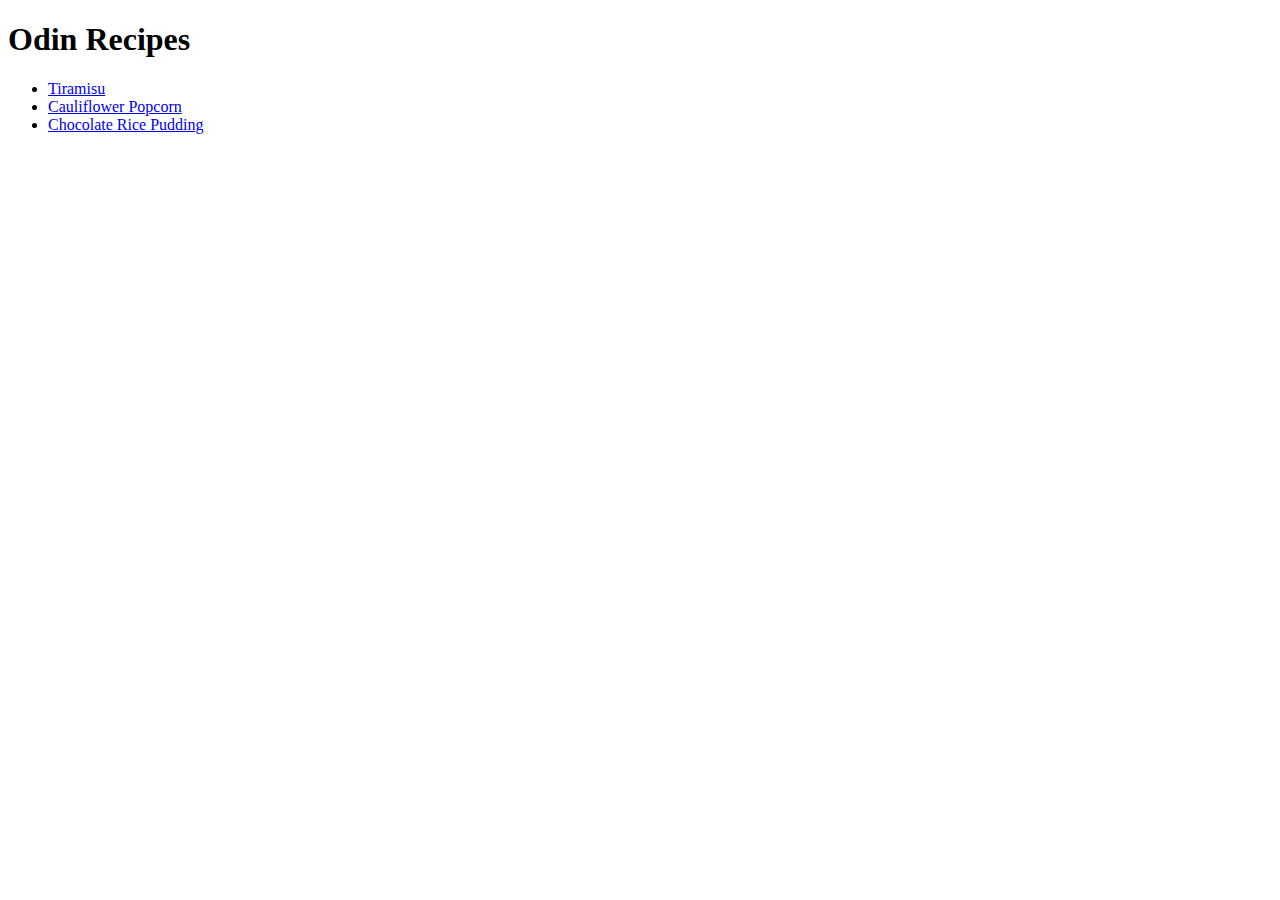
==== index.html @ c9216d57 "Homepage with 3 recipes html" ====
<!DOCTYPE html>
<html>
    <head>
        <meta charset="utf-8">
        <title>Odin Recipes</title>
    </head>
    <body>
        <h1>Odin Recipes</h1>
        <ul>
           <li><a href="recipes/tiramisu.html">Tiramisu</a></li>
           <li><a href="recipes/cauliflower-popcorn.html">Cauliflower Popcorn</a></li>
           <li><a href="recipes/chocolate-rice-pudding.html">Chocolate Rice Pudding</a></li>
        </ul>
        
    </body>
</html>
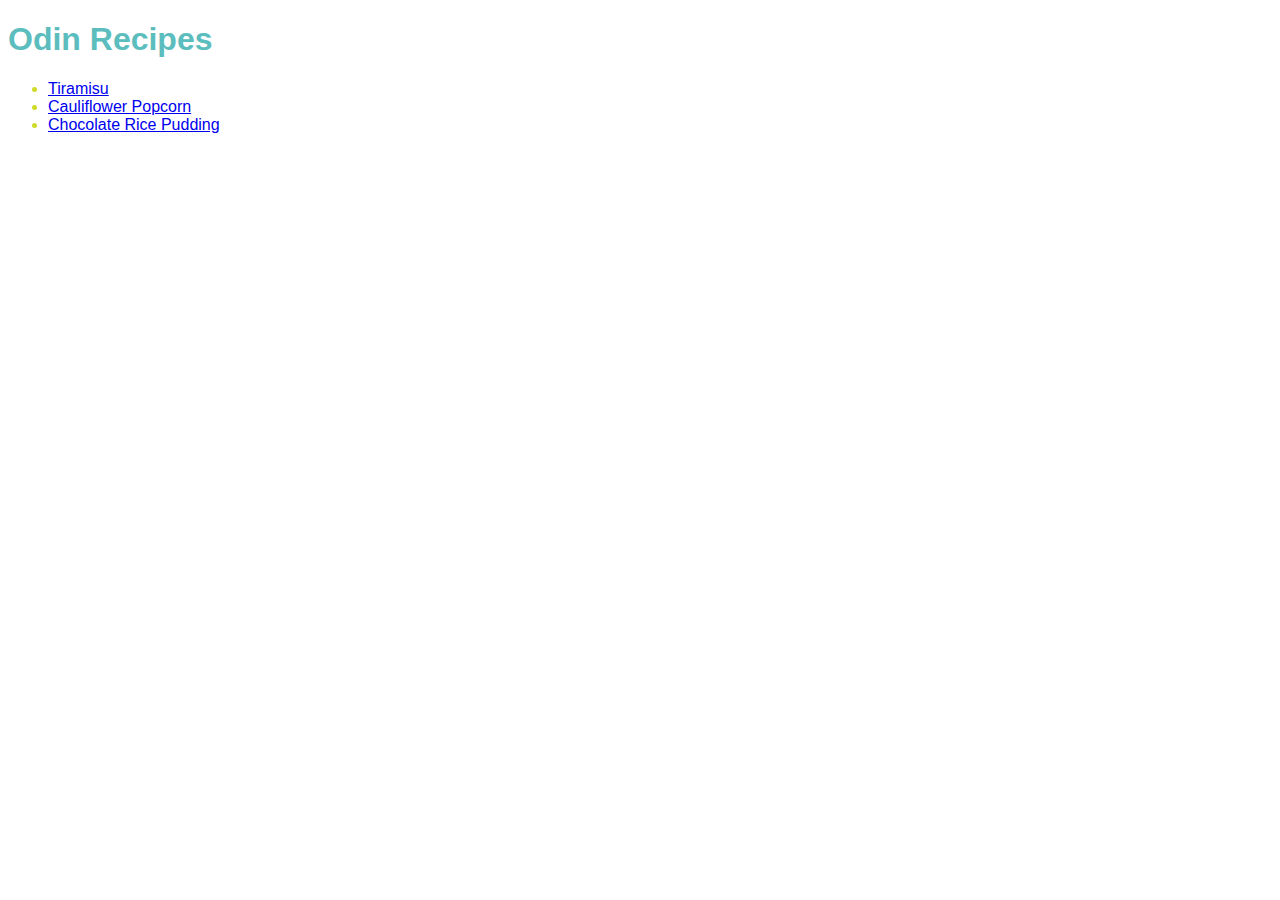
==== commit 5bac4394: "Some new design features with overlined numbers" ====
--- a/index.html
+++ b/index.html
@@ -1,15 +1,16 @@
 <!DOCTYPE html>
 <html>
     <head>
+        <link rel="stylesheet" href="style.css">
         <meta charset="utf-8">
         <title>Odin Recipes</title>
     </head>
     <body>
-        <h1>Odin Recipes</h1>
+       <h1 class="heading home">Odin Recipes</h1></div>
         <ul>
-           <li><a href="recipes/tiramisu.html">Tiramisu</a></li>
-           <li><a href="recipes/cauliflower-popcorn.html">Cauliflower Popcorn</a></li>
-           <li><a href="recipes/chocolate-rice-pudding.html">Chocolate Rice Pudding</a></li>
+           <li class="recipelink"><a href="recipes/tiramisu.html">Tiramisu</a></li>
+           <li class="recipelink"><a href="recipes/cauliflower-popcorn.html">Cauliflower Popcorn</a></li>
+           <li class="recipelink"><a href="recipes/chocolate-rice-pudding.html">Chocolate Rice Pudding</a></li>
         </ul>
         
     </body>
--- a/style.css
+++ b/style.css
@@ -0,0 +1,18 @@
+* {
+    font-family: Helvetica, sans-serif;
+}
+.recipelink {
+    color: rgb(207, 219, 39);
+}
+.heading.home {
+    color: rgb(91, 189, 189);
+}
+.heading.sub {
+    font-style: italic;
+}
+.heading.sub.add {
+    text-decoration: underline;
+}
+.number {
+    text-decoration:overline;
+}